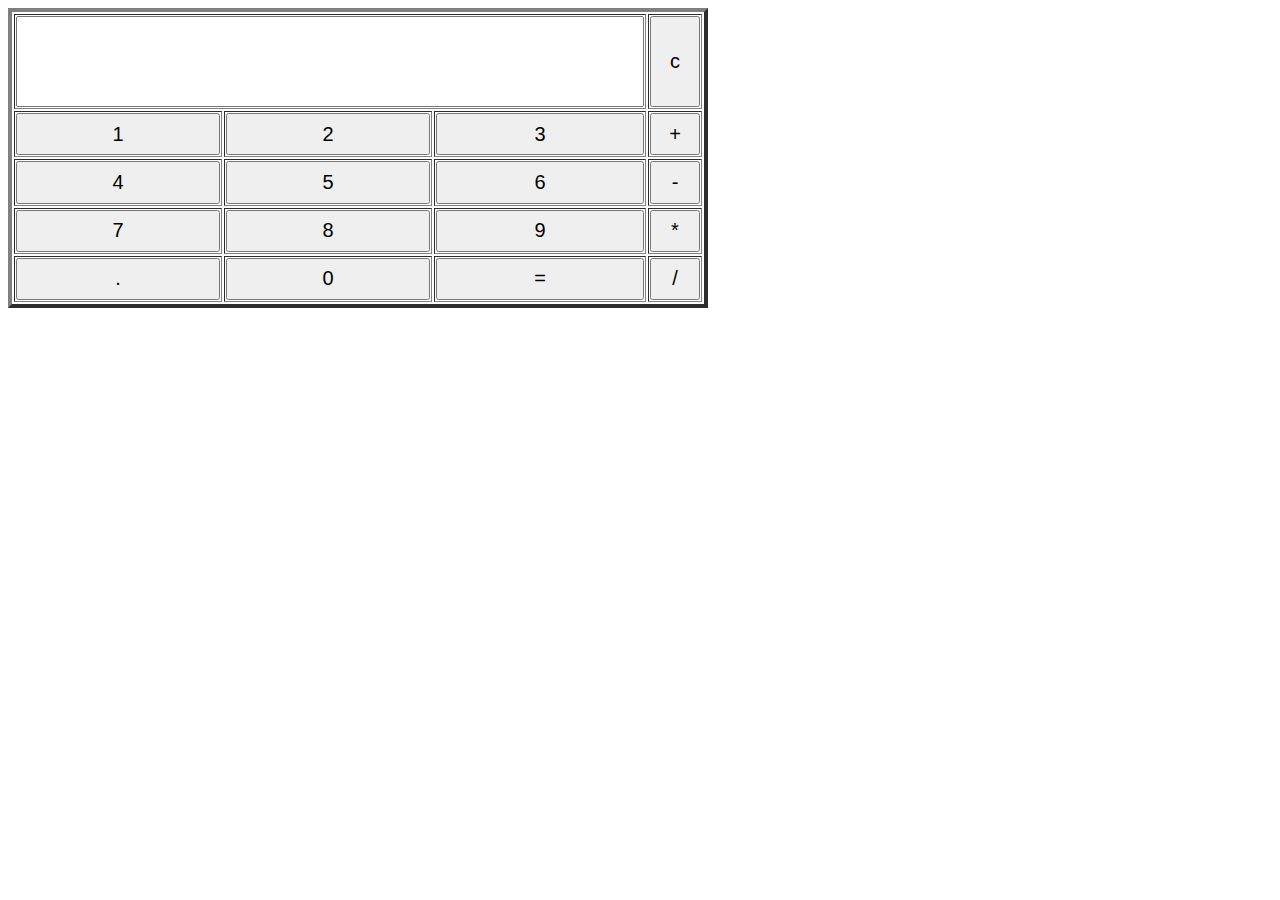
==== calculatrice.html @ 4bd18dfc "Truc changés" ====
<html> 
   <head> 
      <script> 
         //fonction qui évalue le chiffre et renvoie la sortie
         function calculer() 
         { 
             let a = document.getElementById("output").value 
             let b = eval(a) 
             document.getElementById("output").value = b 
         } 
         //fonction qui affiche la valeur
         function afficher(val) 
         { 
             document.getElementById("output").value+=val 
         } 
         //fonction qui efface l'écran 
         function effacer() 
         { 
             document.getElementById("output").value = "" 
         } 
      </script>
      <link rel="stylesheet" href="calculatrice.css">
   </head> 
   <body> 
      <table border="4" class="calculatrice"> 
         <tr> 
            <td colspan="3"><input id="output"/></td> 
            <td id="c"><button onclick="effacer()">c</button></td> 
         </tr> 
         <tr> 
            <td><button onclick="afficher('1')">1</button></td> 
            <td><button onclick="afficher('2')">2</button></td> 
            <td><button onclick="afficher('3')">3</button></td> 
            <td><button onclick="afficher('+')">+</button></td> 
         </tr> 
         <tr> 
            <td><button onclick="afficher('4')">4</button></td> 
            <td><button onclick="afficher('5')">5</button></td> 
            <td><button onclick="afficher('6')">6</button></td> 
            <td><button onclick="afficher('-')">-</button></td> 
         </tr> 
         <tr> 
            <td><button onclick="afficher('7')">7</button></td> 
            <td><button onclick="afficher('8')">8</button></td> 
            <td><button onclick="afficher('9')">9</button></td> 
            <td><button onclick="afficher('*')">*</button></td> 
         </tr> 
         <tr>
            <td><button onclick="afficher('.')">.</button></td> 
            <td><button onclick="afficher('0')">0</button></td> 
            <td><button onclick="calculer()">=</button></td> 
            <td><button onclick="afficher('/')">/</button></td> 
         </tr> 
      </table> 
   </body> 
</html>
---- calculatrice.css ----
td button {
    width: 100%;
    height: 100%;
    font-size: 20px;
}

td input {
    width: 100%;
    height: 100%;
    font-size: 50px;
}

table {
    width: 700px;
    height: 300px;
}

#c {
    width: 50px;
}
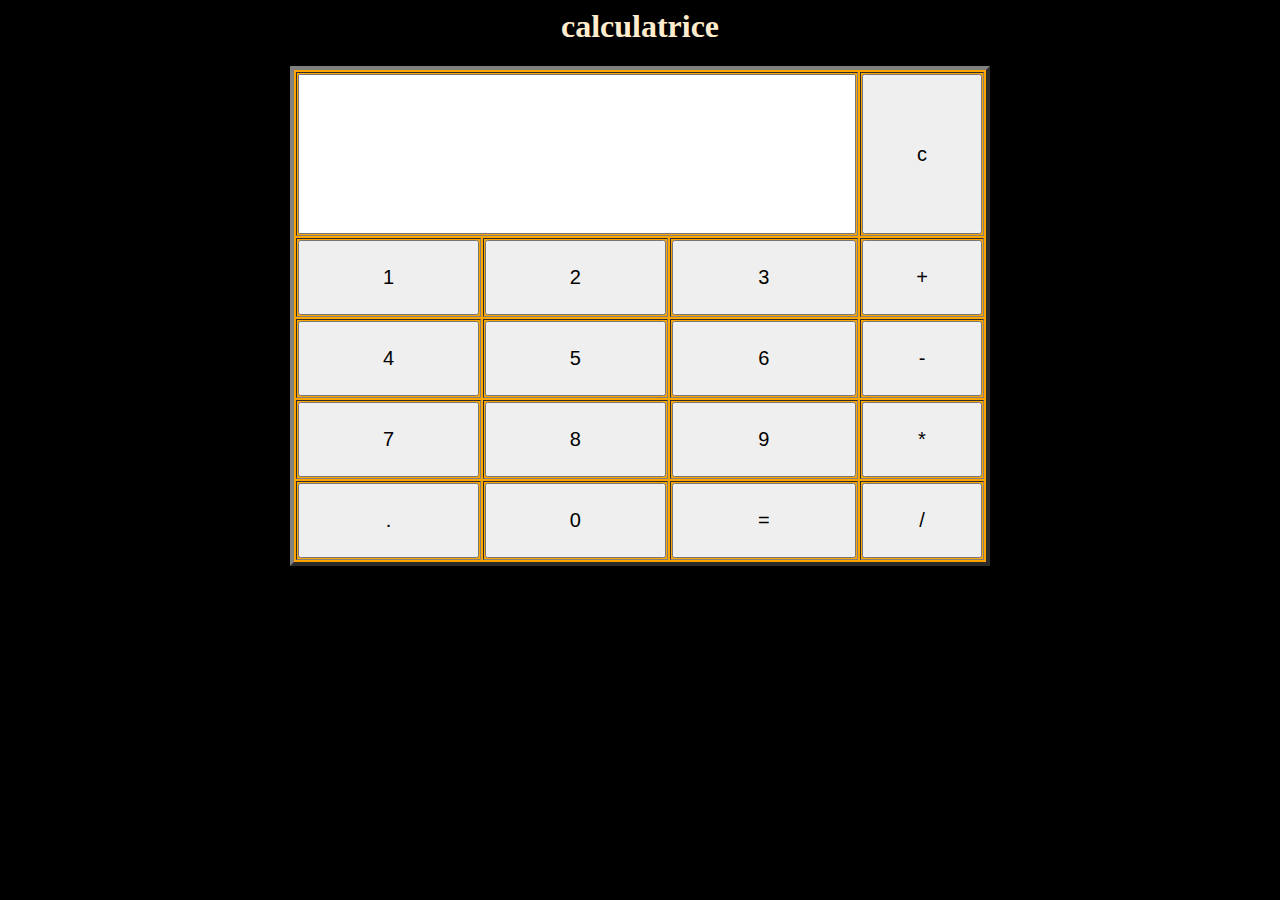
==== commit f544ac63: "truc" ====
--- a/calculatrice.html
+++ b/calculatrice.html
@@ -1,5 +1,6 @@
 <html> 
    <head> 
+      <h1>calculatrice</h1>
       <script> 
          //fonction qui évalue le chiffre et renvoie la sortie
          function calculer() 
@@ -21,36 +22,38 @@
       </script>
       <link rel="stylesheet" href="calculatrice.css">
    </head> 
-   <body> 
-      <table border="4" class="calculatrice"> 
-         <tr> 
-            <td colspan="3"><input id="output"/></td> 
-            <td id="c"><button onclick="effacer()">c</button></td> 
-         </tr> 
-         <tr> 
-            <td><button onclick="afficher('1')">1</button></td> 
-            <td><button onclick="afficher('2')">2</button></td> 
-            <td><button onclick="afficher('3')">3</button></td> 
-            <td><button onclick="afficher('+')">+</button></td> 
-         </tr> 
-         <tr> 
-            <td><button onclick="afficher('4')">4</button></td> 
-            <td><button onclick="afficher('5')">5</button></td> 
-            <td><button onclick="afficher('6')">6</button></td> 
-            <td><button onclick="afficher('-')">-</button></td> 
-         </tr> 
-         <tr> 
-            <td><button onclick="afficher('7')">7</button></td> 
-            <td><button onclick="afficher('8')">8</button></td> 
-            <td><button onclick="afficher('9')">9</button></td> 
-            <td><button onclick="afficher('*')">*</button></td> 
-         </tr> 
-         <tr>
-            <td><button onclick="afficher('.')">.</button></td> 
-            <td><button onclick="afficher('0')">0</button></td> 
-            <td><button onclick="calculer()">=</button></td> 
-            <td><button onclick="afficher('/')">/</button></td> 
-         </tr> 
-      </table> 
+   <body>
+      <div class="calculatrice">
+         <table border="4"> 
+            <tr> 
+               <td colspan="3"><input id="output"/></td> 
+               <td id="c"><button onclick="effacer()">c</button></td> 
+            </tr> 
+            <tr> 
+               <td><button onclick="afficher('1')">1</button></td> 
+               <td><button onclick="afficher('2')">2</button></td> 
+               <td><button onclick="afficher('3')">3</button></td> 
+               <td><button onclick="afficher('+')">+</button></td> 
+            </tr> 
+            <tr> 
+               <td><button onclick="afficher('4')">4</button></td> 
+               <td><button onclick="afficher('5')">5</button></td> 
+               <td><button onclick="afficher('6')">6</button></td> 
+               <td><button onclick="afficher('-')">-</button></td> 
+            </tr> 
+            <tr> 
+               <td><button onclick="afficher('7')">7</button></td> 
+               <td><button onclick="afficher('8')">8</button></td> 
+               <td><button onclick="afficher('9')">9</button></td> 
+               <td><button onclick="afficher('*')">*</button></td> 
+            </tr> 
+            <tr>
+               <td><button onclick="afficher('.')">.</button></td> 
+               <td><button onclick="afficher('0')">0</button></td> 
+               <td><button onclick="calculer()">=</button></td> 
+               <td><button onclick="afficher('/')">/</button></td> 
+            </tr> 
+         </table>
+      </div> 
    </body> 
 </html>--- a/calculatrice.css
+++ b/calculatrice.css
@@ -2,6 +2,7 @@
     width: 100%;
     height: 100%;
     font-size: 20px;
+    color: black;
 }
 
 td input {
@@ -12,9 +13,31 @@
 
 table {
     width: 700px;
-    height: 300px;
+    height: 500px;
 }
 
 #c {
-    width: 50px;
+    width: 120px;
+}
+
+body {
+    text-align: center;
+    color: orange;
+}
+
+.calculatrice {
+    text-align: center;
+}
+
+table {
+    margin: 0 auto;
+    background-color: orange;
+}
+
+body{
+    background-color: black;
+}
+
+h1{
+    color: blanchedalmond;
 }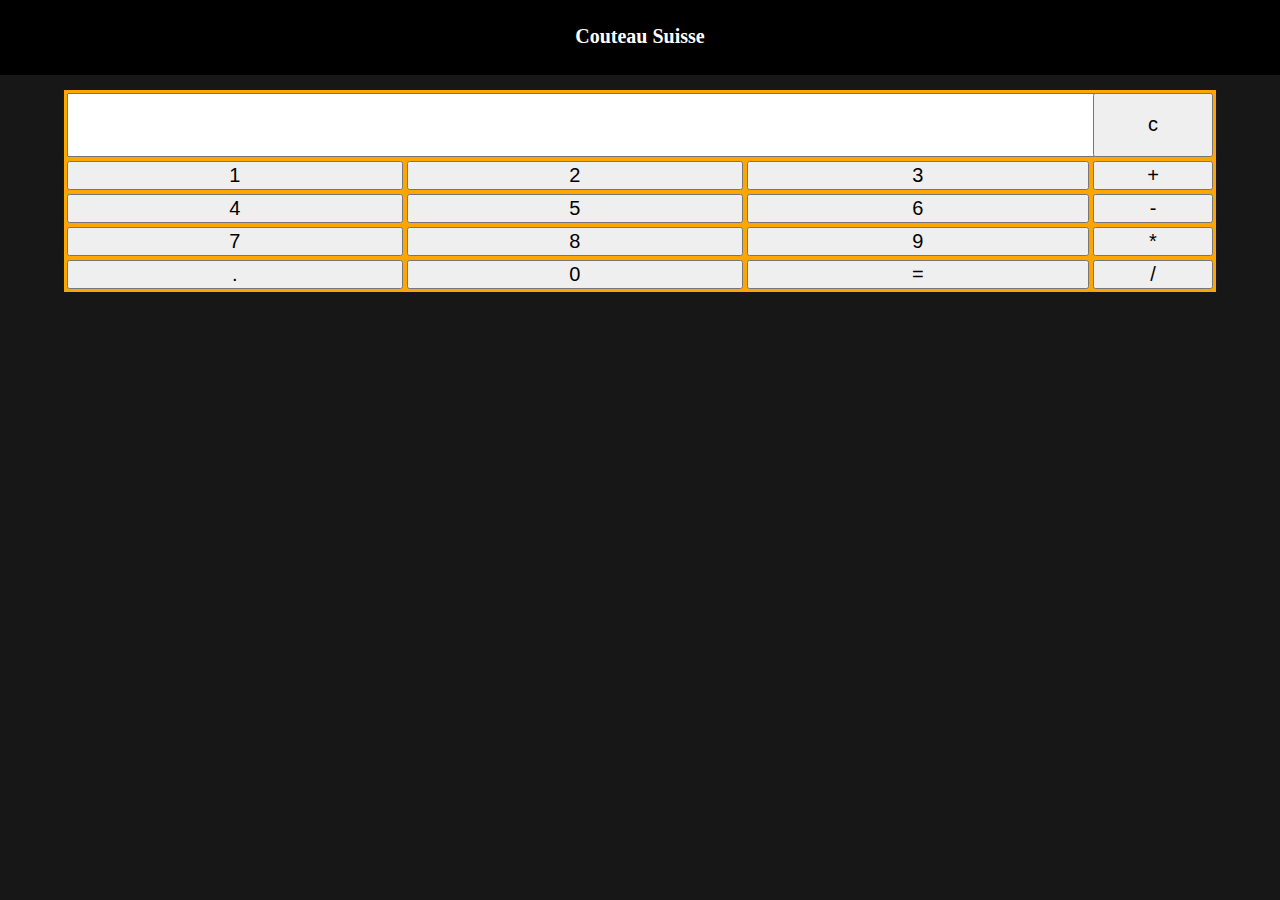
==== commit ffbc3ca4: "la malla est gangst" ====
--- a/calculatrice.html
+++ b/calculatrice.html
@@ -1,30 +1,19 @@
+<!DOCTYPE html>
 <html> 
-   <head> 
-      <h1>calculatrice</h1>
-      <script> 
-         //fonction qui évalue le chiffre et renvoie la sortie
-         function calculer() 
-         { 
-             let a = document.getElementById("output").value 
-             let b = eval(a) 
-             document.getElementById("output").value = b 
-         } 
-         //fonction qui affiche la valeur
-         function afficher(val) 
-         { 
-             document.getElementById("output").value+=val 
-         } 
-         //fonction qui efface l'écran 
-         function effacer() 
-         { 
-             document.getElementById("output").value = "" 
-         } 
-      </script>
-      <link rel="stylesheet" href="calculatrice.css">
-   </head> 
+   <head>
+      <title>Couteau-Suisse | Calculatrice</title>
+      <meta charset="utf-8">
+      <meta name="viewport" content="width=device-width, initial-scale=1.0"> 
+      <link rel="stylesheet" href="styles.css">
+   </head>
    <body>
-      <div class="calculatrice">
-         <table border="4"> 
+      <div class="navbar">
+         <div class="navbar-text">
+             <a href="/">Couteau Suisse</a>
+         </div>
+      </div>
+      <div class="calculatrice-container">
+         <table class="calculatrice"> 
             <tr> 
                <td colspan="3"><input id="output"/></td> 
                <td id="c"><button onclick="effacer()">c</button></td> 
@@ -55,5 +44,24 @@
             </tr> 
          </table>
       </div> 
+      <script> 
+         //fonction qui évalue le chiffre et renvoie la sortie
+         function calculer() 
+         { 
+            let a = document.getElementById("output").value 
+            let b = eval(a) 
+            document.getElementById("output").value = b 
+         } 
+         //fonction qui affiche la valeur
+         function afficher(val) 
+         { 
+            document.getElementById("output").value+=val 
+         } 
+         //fonction qui efface l'écran 
+         function effacer() 
+         { 
+            document.getElementById("output").value = "" 
+         } 
+      </script>
    </body> 
 </html>--- a/styles.css
+++ b/styles.css
@@ -0,0 +1,187 @@
+html {
+    scroll-behavior: smooth;
+}
+
+body {
+    background-color: #171717;
+    color: ivory;
+    margin: 0;
+}
+
+body a {
+    text-decoration: none;
+    font-weight: bold;
+    color: green;
+}
+
+.navbar {
+    width: 100%;
+    top: 0;
+    background-color: black;
+    height: 75px;
+    font-size: 20px;
+    position: fixed;
+    display: flex;
+    justify-content: center;
+}
+
+.navbar > div {
+    margin: 25px;
+}
+
+.navbar-text a {
+    color: white;
+}
+
+.navbar-text a:hover {
+    opacity: 80%;
+}
+
+.main {
+    padding-top: 75px;
+    margin-top: 1%;
+    margin-left: 10%;
+    margin-right: 10%;
+}
+
+.outils {
+    display: flex;
+    background-color: #171717;
+    justify-content: center;
+}
+
+.outils > div {
+    background-color: ivory;
+    color: #171717;
+    margin: 10px;
+    padding: 20px;
+    font-size: 30px;
+
+}
+
+.outils > div a {
+    text-decoration: none;
+    color: #171717;
+}
+
+@media only screen and (max-width: 800px) {
+    .outils {
+        flex-direction: column;
+        width: 100%;
+        align-items: center;
+    }
+
+    .outils > div {
+        width: 100%;
+        text-align: center;
+    }
+}
+
+/* Horloge */
+
+.horloge {
+    padding-top: 17%;
+    width: 100%;
+    font-family: "Courier New";
+}
+
+.horloge input {
+    width: 100%;
+    font-size: 150px;
+    text-align: center;
+    background-color: #171717;
+    border: none;
+    color: ivory;
+}
+
+@media only screen and (max-width: 800px) {
+    .horloge input {
+        padding-top: 75%;
+        font-size: 75px;
+    }
+}
+
+/* Calculatrice */
+td button {
+    width: 100%;
+    height: 100%;
+    font-size: 20px;
+    color: black;
+}
+
+td input {
+    width: 100%;
+    height: 100%;
+    font-size: 50px;
+}
+
+#c {
+    width: 120px;
+}
+
+.calculatrice-container {
+    padding-top: 7%;
+    text-align: center;
+    width: 100%;
+}
+
+.calculatrice {
+    width: 90%;
+    height: 80%;
+    align-items: center;
+    margin: 0 auto;
+    background-color: orange;
+}
+
+/* Chronomètre */
+
+.chronometre {
+   padding-top: 150px;
+   width: 100%;
+   text-align: center;
+}
+
+.chronometre-display {
+    font-size: 100px;
+    padding: 25px;
+    background-color: #171717;
+    color: ivory;
+    border: none;
+    text-align: center;
+}
+
+.chronometre-button {
+    padding: 25px;
+    margin: 20px;
+    font-size: 25px;
+    background-color: ivory;
+    color: #171717;
+    border-radius: 50px;
+}
+
+
+/* Minuteur */
+
+.minuteur {
+    padding-top: 150px;
+    width: 100%;
+    text-align: center;
+}
+
+.minuteur-display {
+    background-color: #171717;
+    color: ivory;
+    border: none;
+    text-align: center;
+    font-size: 100px;
+    padding: 25px;
+}
+
+.minuteur-button {
+    padding: 25px;
+    margin: 20px;
+    font-size: 25px;
+    background-color: ivory;
+    color: #171717;
+    border-radius: 50px;
+}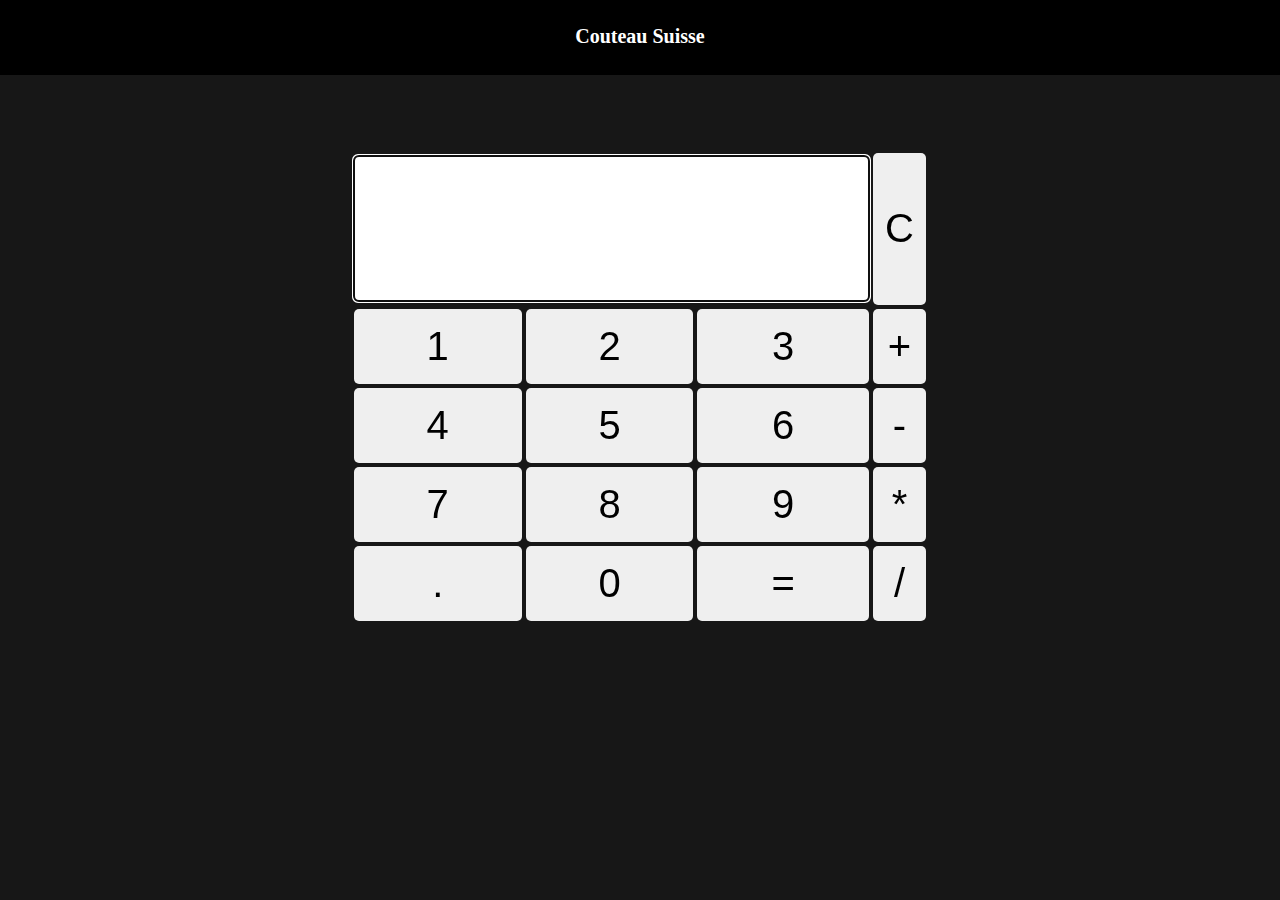
==== commit 05f213b7: "sigma" ====
--- a/calculatrice.html
+++ b/calculatrice.html
@@ -15,8 +15,8 @@
       <div class="calculatrice-container">
          <table class="calculatrice"> 
             <tr> 
-               <td colspan="3"><input id="output"/></td> 
-               <td id="c"><button onclick="effacer()">c</button></td> 
+               <td colspan="3"><input id="output" autofocus/></td> 
+               <td id="c"><button onclick="effacer()">C</button></td> 
             </tr> 
             <tr> 
                <td><button onclick="afficher('1')">1</button></td> 
@@ -39,12 +39,22 @@
             <tr>
                <td><button onclick="afficher('.')">.</button></td> 
                <td><button onclick="afficher('0')">0</button></td> 
-               <td><button onclick="calculer()">=</button></td> 
+               <td><button id="calcbutton" onclick="calculer()">=</button></td> 
                <td><button onclick="afficher('/')">/</button></td> 
             </tr> 
          </table>
       </div> 
-      <script> 
+      <script>
+         // fonction permettant de détecter l'appui sur la touche entrée pour utiliser la touche =
+         var ouput = document.getElementById("ouput");
+
+         output.addEventListener("keypress", function(event) {
+         if (event.key === "Enter") {
+            event.preventDefault();
+            document.getElementById("calcbutton").click();
+         }
+         }); 
+
          //fonction qui évalue le chiffre et renvoie la sortie
          function calculer() 
          { 
--- a/styles.css
+++ b/styles.css
@@ -1,3 +1,6 @@
+
+/* Style général */
+
 html {
     scroll-behavior: smooth;
 }
@@ -37,6 +40,8 @@
     opacity: 80%;
 }
 
+/* Page d'accueil */
+
 .main {
     padding-top: 75px;
     margin-top: 1%;
@@ -86,51 +91,73 @@
 }
 
 .horloge input {
-    width: 100%;
-    font-size: 150px;
-    text-align: center;
-    background-color: #171717;
-    border: none;
-    color: ivory;
-}
-
-@media only screen and (max-width: 800px) {
+    padding: 0;
+    width: 100%;
+    font-size: 1500%;
+    text-align: center;
+    background-color: #171717;
+    border: none;
+    color: ivory;
+}
+
+@media only screen and (max-width: 1000px) {
     .horloge input {
-        padding-top: 75%;
+        padding-top: 50%;
         font-size: 75px;
     }
 }
 
 /* Calculatrice */
-td button {
-    width: 100%;
+
+.calculatrice-container {
+    text-align: center;
+    width: 100%;
+    padding-top: 150px;
+    display: flex;
+    justify-content: center;
+}
+
+#output {
+    border-radius: 5px;
+    border: none;
+    font-size: 40px;
+    padding: 50px 0px;
+}
+
+#c button{
     height: 100%;
-    font-size: 20px;
-    color: black;
-}
-
-td input {
+    padding: 100% 0%;
+}
+
+.calculatrice td button {
     width: 100%;
     height: 100%;
-    font-size: 50px;
-}
-
-#c {
-    width: 120px;
-}
-
-.calculatrice-container {
-    padding-top: 7%;
-    text-align: center;
-    width: 100%;
-}
-
-.calculatrice {
-    width: 90%;
-    height: 80%;
-    align-items: center;
-    margin: 0 auto;
-    background-color: orange;
+    padding: 15px;
+    font-size: 40px;
+    border-radius: 5px;
+    border: none;
+}
+
+.calculatrice td button:focus {
+    opacity: 0.8;
+}
+
+@media only screen and (max-width: 800px) {
+   .calculatrice {
+	width: 100%;
+    }
+
+    #output {
+	padding: 25px 0px;
+	font-size: 40px;
+	width: 100%;
+	height: 102px;
+    }
+
+    .calculatrice td button {
+        font-size: 40px;
+	padding: auto 15px;
+    }
 }
 
 /* Chronomètre */
@@ -142,8 +169,7 @@
 }
 
 .chronometre-display {
-    font-size: 100px;
-    padding: 25px;
+    font-size: 90px;
     background-color: #171717;
     color: ivory;
     border: none;
@@ -159,6 +185,16 @@
     border-radius: 50px;
 }
 
+.chronometre-button:focus {
+   opacity: 0.8;
+}
+
+@media only screen and (max-width: 800px) {
+    .chronometre-display {
+	font-size: 70px;
+	width: 90%;
+    }
+}
 
 /* Minuteur */
 
@@ -173,8 +209,8 @@
     color: ivory;
     border: none;
     text-align: center;
-    font-size: 100px;
-    padding: 25px;
+    font-size: 90px;
+    padding: 25px 0px;
 }
 
 .minuteur-button {
@@ -184,4 +220,28 @@
     background-color: ivory;
     color: #171717;
     border-radius: 50px;
+}
+
+.minuteur-button:focus {
+   opacity: 0.8;
+}
+
+.minuteur-input {
+    font-size: 40px;
+    border: none;
+    text-align: center;
+    width: 80px;
+    background-color: #171717;
+    color: ivory;
+}
+
+#separator {
+    font-size: 40px;
+}
+
+@media only screen and (max-width: 800px) {
+    .minuteur-display {
+	width: 100%;
+	font-size: 70px;
+    }
 }